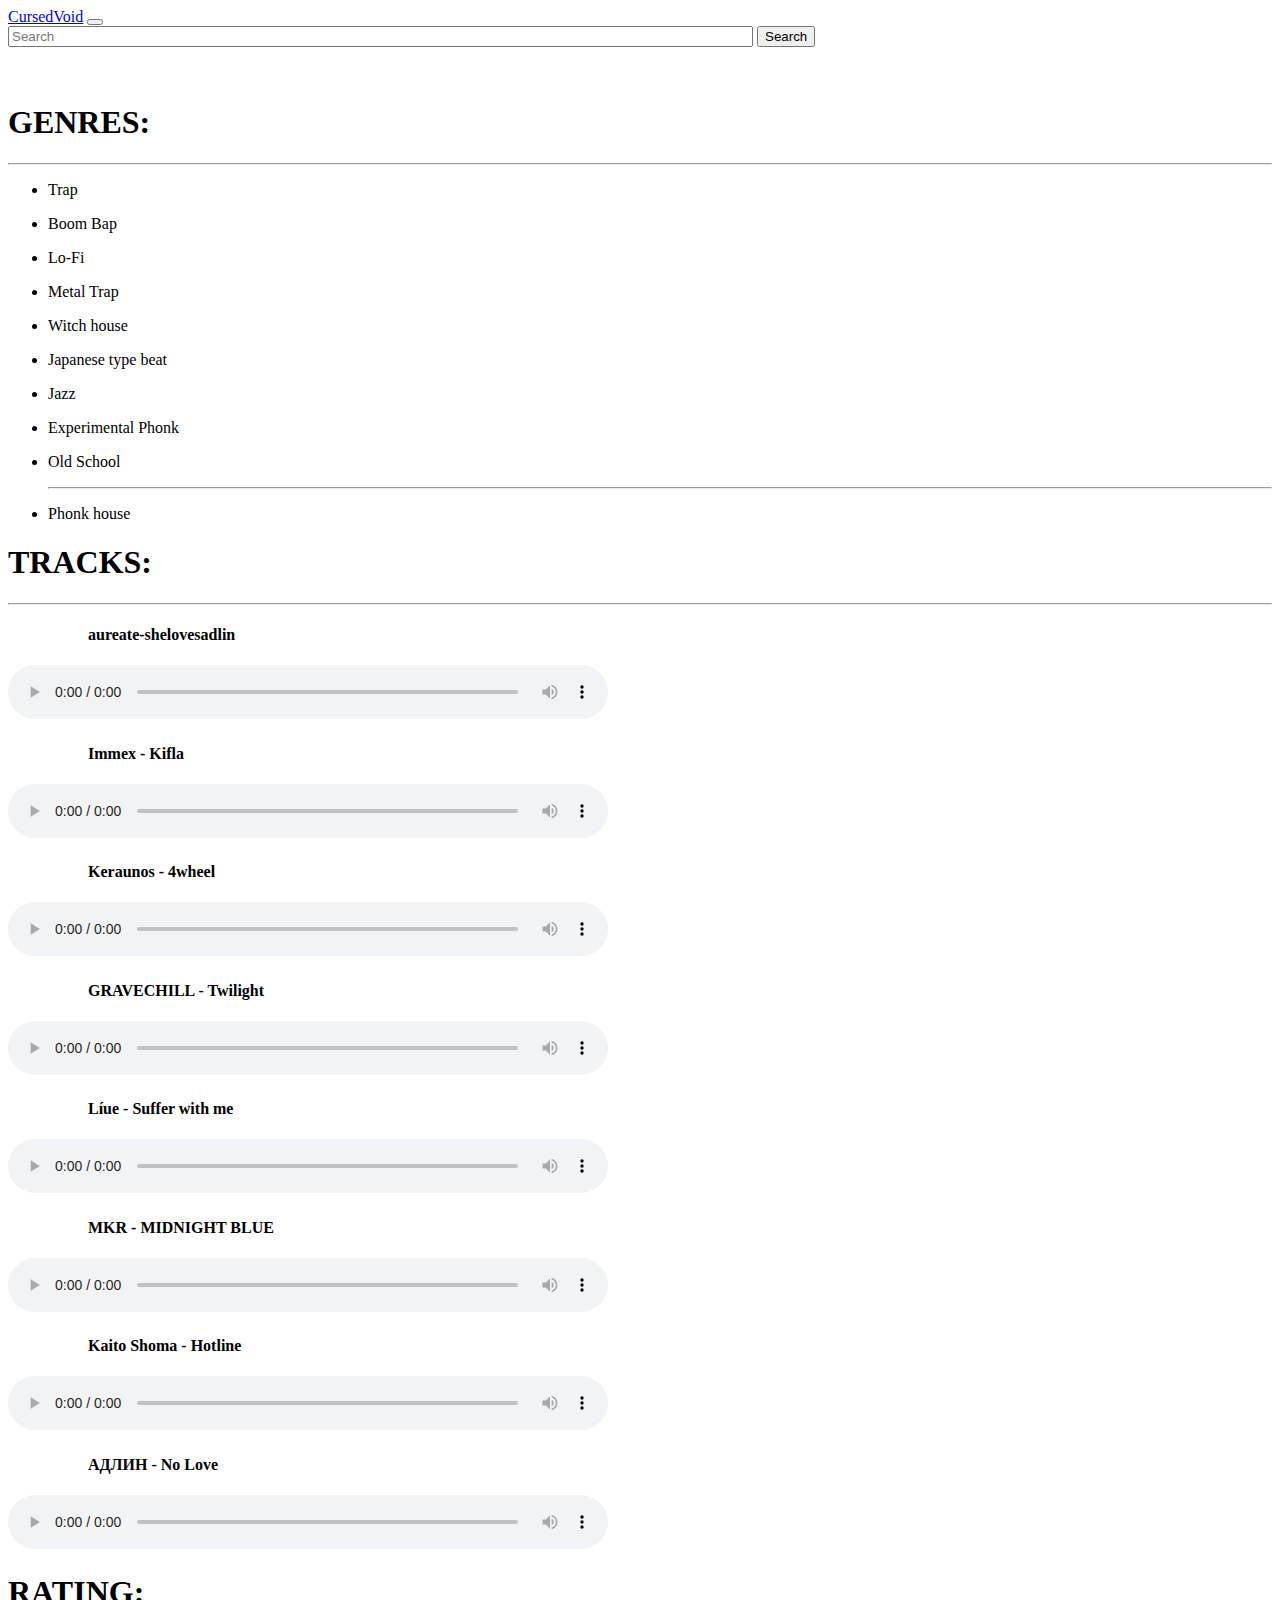
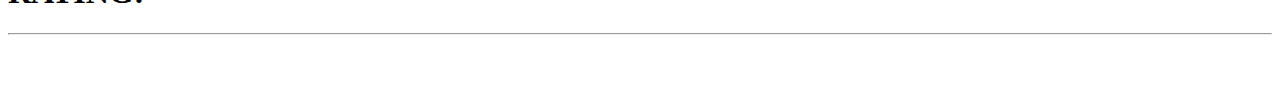
==== about.html @ 228fab2a "Add files via upload" ====
<!DOCTYPE html>
<html lang="ru">
 <head>
  <title> Вторая страница </title>
  <link rel="stylesheet" href="css/about.css">
  <meta http-equiv="content-type" content="text/html;charset=UTF-8"/>
  <!-- CSS only -->
  <link href="https://cdn.jsdelivr.net/npm/bootstrap@5.1.3/dist/css/bootstrap.min.css" rel="stylesheet" integrity="sha384-1BmE4kWBq78iYhFldvKuhfTAU6auU8tT94WrHftjDbrCEXSU1oBoqyl2QvZ6jIW3" crossorigin="anonymous">
  <!-- JavaScript Bundle with Popper -->
  <script src="https://cdn.jsdelivr.net/npm/bootstrap@5.1.3/dist/js/bootstrap.bundle.min.js" integrity="sha384-ka7Sk0Gln4gmtz2MlQnikT1wXgYsOg+OMhuP+IlRH9sENBO0LRn5q+8nbTov4+1p" crossorigin="anonymous"></script>

  <script src="https://ajax.googleapis.com/ajax/libs/jquery/3.5.1/jquery.min.js"></script>

  <script>
$(document).ready(function(){
  $("p.p11").mouseover(function(){
    $("p.p11").css("color", "#00CED1");
  });
  $("p.p11").mouseout(function(){
    $("p.p11").css("color", "lightgray");
  });
});
$(document).ready(function(){
  $("p.p22").mouseover(function(){
    $("p.p22").css("color", "#00CED1");
  });
  $("p.p22").mouseout(function(){
    $("p.p22").css("color", "lightgray");
  });
});
$(document).ready(function(){
  $("p.p33").mouseover(function(){
    $("p.p33").css("color", "#00CED1");
  });
  $("p.p33").mouseout(function(){
    $("p.p33").css("color", "lightgray");
  });
});
$(document).ready(function(){
  $("p.p44").mouseover(function(){
    $("p.p44").css("color", "#00CED1");
  });
  $("p.p44").mouseout(function(){
    $("p.p44").css("color", "lightgray");
  });
});
$(document).ready(function(){
  $("p.p55").mouseover(function(){
    $("p.p55").css("color", "#00CED1");
  });
  $("p.p55").mouseout(function(){
    $("p.p55").css("color", "lightgray");
  });
});
$(document).ready(function(){
  $("p.p66").mouseover(function(){
    $("p.p66").css("color", "#00CED1");
  });
  $("p.p66").mouseout(function(){
    $("p.p66").css("color", "lightgray");
  });
});
$(document).ready(function(){
  $("p.p77").mouseover(function(){
    $("p.p77").css("color", "#00CED1");
  });
  $("p.p77").mouseout(function(){
    $("p.p77").css("color", "lightgray");
  });
});
$(document).ready(function(){
  $("p.p88").mouseover(function(){
    $("p.p88").css("color", "#00CED1");
  });
  $("p.p88").mouseout(function(){
    $("p.p88").css("color", "lightgray");
  });
});
$(document).ready(function(){
  $("p.p99").mouseover(function(){
    $("p.p99").css('color', "#00CED1");
  });
  $("p.p99").mouseout(function(){
    $("p.p99").css("color", "lightgray");
  });
});
$(document).ready(function(){
  $("p.p10").mouseover(function(){
    $("p.p10").css('color', "#C71585");
  });
  $("p.p10").mouseout(function(){
    $("p.p10").css("color", "lightgray");
  });
});
</script>

<script type="text/javascript">
        function over()
        {
            document.getElementById("b1").innerHTML="Click!";
        }
        function out()
        {
          document.getElementById("b1").innerHTML="Search";
        }
</script>


 </head>
<body>

<nav class="navbar navbar-expand-sm navbar-dark bg-dark" id="nav1">
  <div class="container-fluid">
    <a class="navbar-brand" href="javascript:void(0)">CursedVoid</a>
    <button class="navbar-toggler" type="button" data-bs-toggle="collapse" data-bs-target="#mynavbar">
      <span class="navbar-toggler-icon"></span>
    </button>
    <div class="collapse navbar-collapse" id="mynavbar">

      <form class="d-flex" id="form">
        <input class="form-control me-2" type="text" placeholder="Search" size="90" id="poisk">
        <button onmouseover="over()" onmouseout="out()" class="btn btn-primary" type="button" id="b1" onclick="audio.play();">Search</button>
      </form>
    </div>
  </div>
</nav>

<div class="container-fluid" id="main" >
<div class="row" id="mainrow">
  <div class="col-lg-1" id="leftside">
<br><br>
  </div>
  <div class="col-lg-10" id="inside">
    <div class="row" id="inrow">
      <div class="col-lg-4" id="cur">
        <h1 id="h1">GENRES:</h1>
        <hr>
        <ul id="ul">
          <a href="#" onclick="audio.play();" style="color: #000; text-decoration: none;"><li><p class="p11">Trap</p></li></a>
          <a href="#" onclick="audio.play();" style="color: #000; text-decoration: none;"><li><p class="p22">Boom Bap</p></li></a>
          <a href="#" onclick="audio.play();" style="color: #000; text-decoration: none;"><li><p class="p33">Lo-Fi</p></li></a>
          <a href="#" onclick="audio.play();" style="color: #000; text-decoration: none;"><li><p class="p44">Metal Trap</p></li></a>
          <a href="#" onclick="audio.play();" style="color: #000; text-decoration: none;"><li><p class="p55">Witch house</p></li></a>
          <a href="#" onclick="audio.play();" style="color: #000; text-decoration: none;"><li><p class="p66">Japanese type beat</p></li></a>
          <a href="#" onclick="audio.play();" style="color: #000; text-decoration: none;"><li><p class="p77">Jazz</p></li></a>
          <a href="#" onclick="audio.play();" style="color: #000; text-decoration: none;"><li><p class="p88">Experimental Phonk</p></li></a>
          <a href="#" onclick="audio.play();" style="color: #000; text-decoration: none;"><li><p class="p99">Old School</p></li></a>
          <hr>
          <a href="about.html" onclick="audio.play();" style="color: #000; text-decoration: none;"><li><p class="p10">Phonk house</p></li></a>
        </ul>
      </div>
      <div class="col-lg-4" id="sed">
        <h1 id="h1">TRACKS:</h1>
        <hr>
        <div class="wrapper">
          <ul>
            <ol>
            <h4 class="aureate">aureate-shelovesadlin</h4>
            </ol>
          </ul>
            <audio id="" controls src="music/aureate-shelovesadlin-nxzxrov-sx180-remix.mp3" style="width:100%;max-width:600px;"></audio>
          <ul>
            <ol>
            <h4 class="kifla">Immex - Kifla</h4>
            </ol>
          </ul>
            <audio controls src="music/Immex - Kifla.mp3" style="width:100%;max-width:600px;"></audio>
          <ul>
            <ol>
            <h4 class="Keraunos - 4wheel-keraunos killer(sped up) (tik tok version)">Keraunos - 4wheel</h4>
            </ol>
          </ul>
            <audio controls src="music/Keraunos - 4wheel-keraunos killer(sped up) (tik tok version).mp3" style="width:100%;max-width:600px;"></audio>
          <ul>
            <ol>
            <h4 class="GRAVECHILL - Twilight">GRAVECHILL - Twilight</h4>
            </ol>
          </ul>
            <audio controls src="music/GRAVECHILL - Twilight.mp3" style="width:100%;max-width:600px;"></audio>
          <ul>
            <ol>
            <h4 class="Líue - Suffer with me">Líue - Suffer with me</h4>
            </ol>
          </ul>
            <audio controls src="music/Líue - Suffer with me.mp3" style="width:100%;max-width:600px;"></audio>
          <ul>
            <ol>
            <h4 class="MKR - MIDNIGHT BLUE ">MKR - MIDNIGHT BLUE </h4>
            </ol>
          </ul>
            <audio controls src="music/MKR - MIDNIGHT BLUE (Phonk Remix).mp3" style="width:100%;max-width:600px;"></audio>
          <ul>
            <ol>
            <h4 class="Kaito Shoma - Hotline">Kaito Shoma - Hotline </h4>
            </ol>
          </ul>
            <audio controls src="music/Kaito Shoma - Hotline.mp3" style="width:100%;max-width:600px;"></audio>
          <ul>
            <ol>
            <h4 class="АДЛИН - No Love">АДЛИН - No Love </h4>
            </ol>
          </ul>
            <audio controls src="music/АДЛИН - No Love.mp3" style="width:100%;max-width:600px;"></audio>
        </div>
      </div>
      <div class="col-lg-4" id="void">
        <h1 id="h1">RATING:</h1>
        <hr>
      </div>
    </div>
  </div>
  <div class="col-lg-1" id="rightside">
<br><br>
  </div>

</div>
</div>

<div class="mt-5 p-4 bg-dark text-white text-center" id="foot">
  <a href="https://vm.tiktok.com/ZSecXWsVH/" style="color:white; text-decoration:none;">with love by Edil and Yerassyl</a>
</div>

<script type="text/javascript">
  const audio = new Audio();
  audio.src = "./music/SoundEffect.m4a";
</script>
<script type="text/javascript">
const audio1 = new Audio1();
audio.src = "./music/SoundEffect2.m4a"
</script>
</body>
</html>
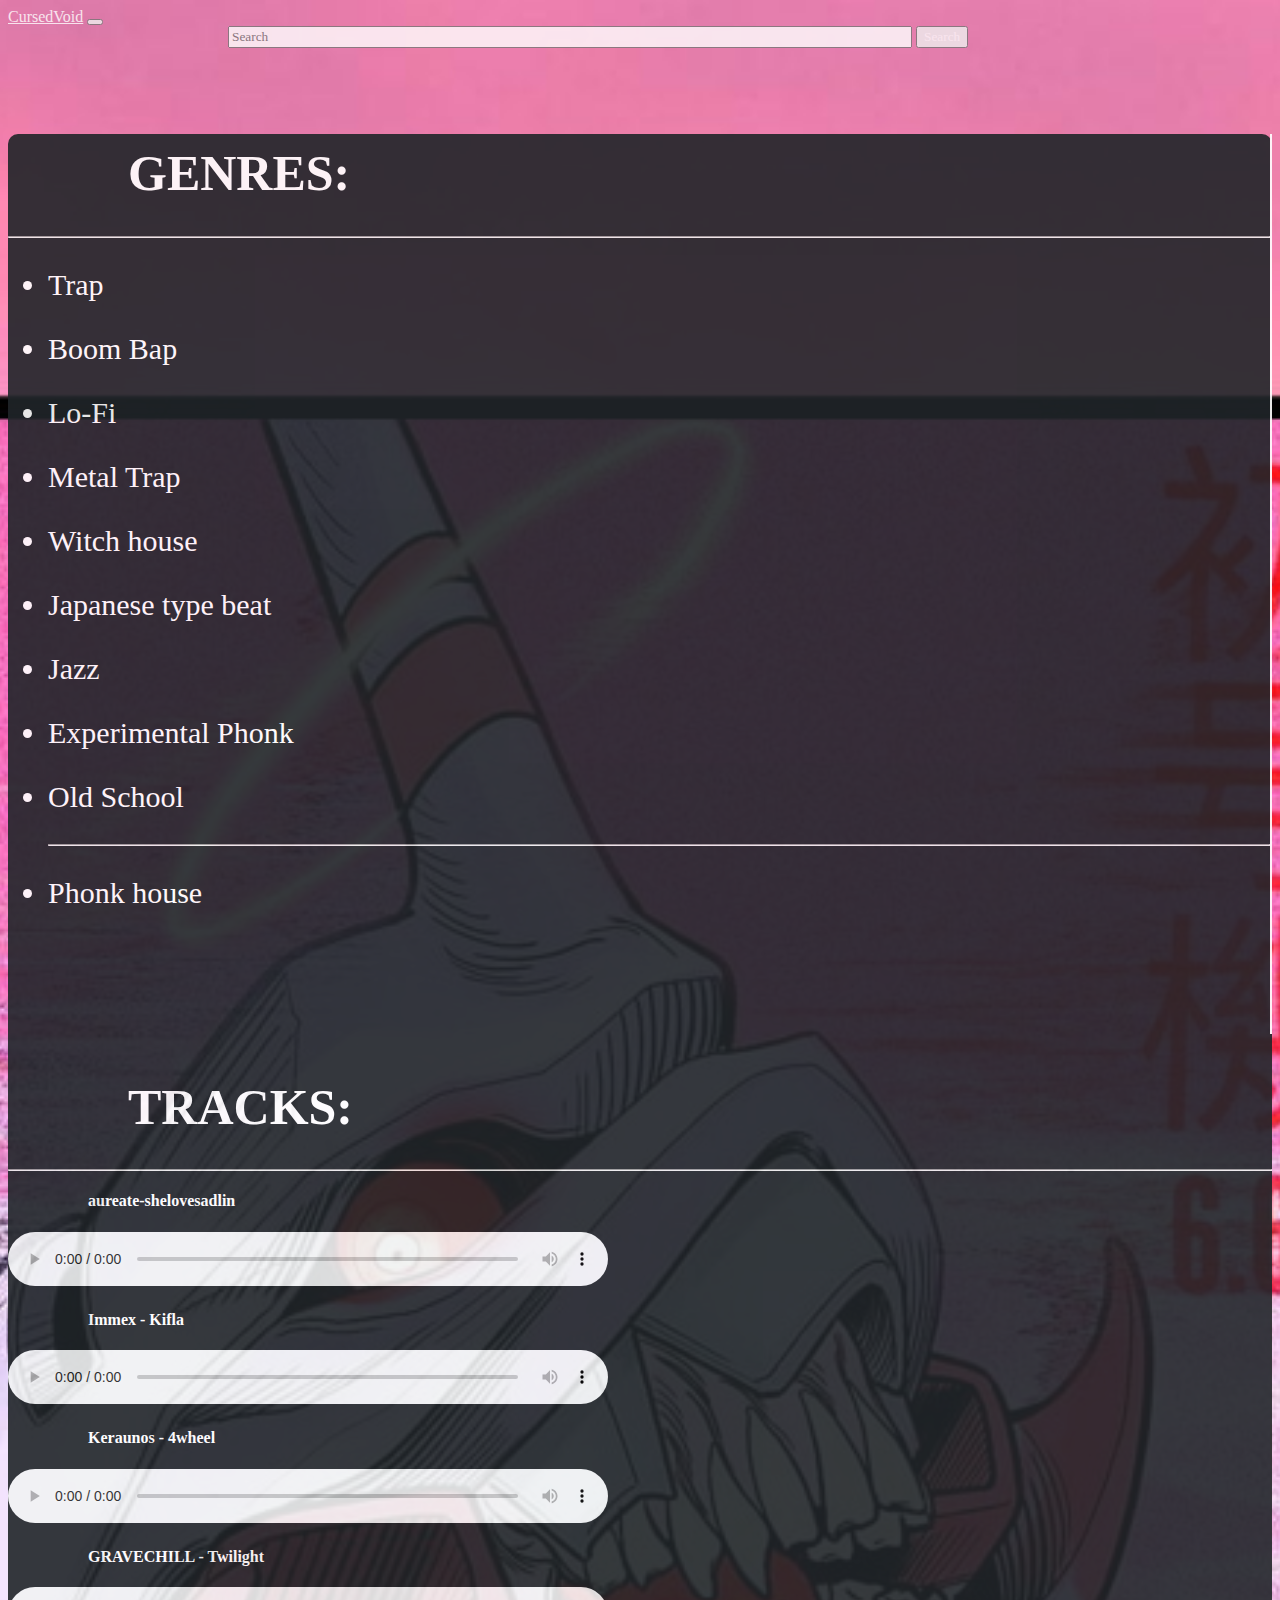
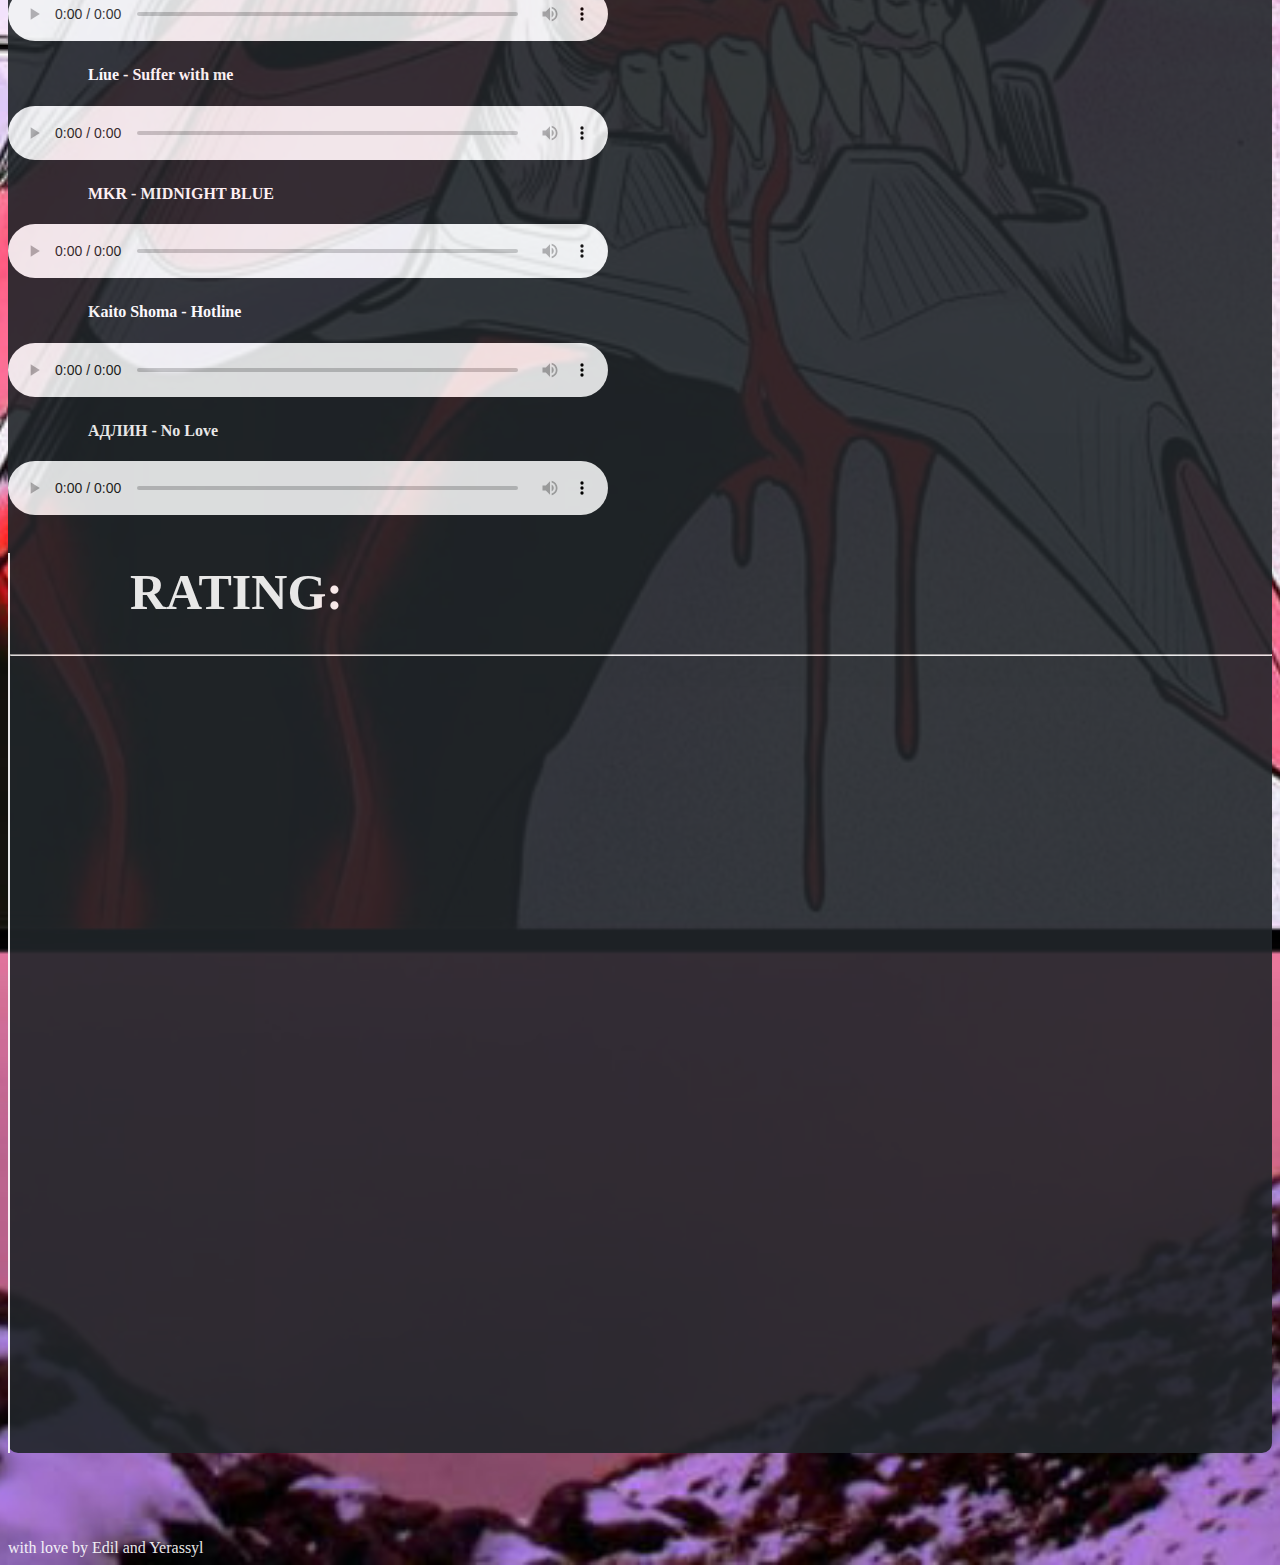
==== commit db50eed5: "Update about.html" ====
--- a/about.html
+++ b/about.html
@@ -2,110 +2,11 @@
 <html lang="ru">
  <head>
   <title> Вторая страница </title>
-  <link rel="stylesheet" href="css/about.css">
   <meta http-equiv="content-type" content="text/html;charset=UTF-8"/>
   <!-- CSS only -->
   <link href="https://cdn.jsdelivr.net/npm/bootstrap@5.1.3/dist/css/bootstrap.min.css" rel="stylesheet" integrity="sha384-1BmE4kWBq78iYhFldvKuhfTAU6auU8tT94WrHftjDbrCEXSU1oBoqyl2QvZ6jIW3" crossorigin="anonymous">
   <!-- JavaScript Bundle with Popper -->
-  <script src="https://cdn.jsdelivr.net/npm/bootstrap@5.1.3/dist/js/bootstrap.bundle.min.js" integrity="sha384-ka7Sk0Gln4gmtz2MlQnikT1wXgYsOg+OMhuP+IlRH9sENBO0LRn5q+8nbTov4+1p" crossorigin="anonymous"></script>
-
-  <script src="https://ajax.googleapis.com/ajax/libs/jquery/3.5.1/jquery.min.js"></script>
-
-  <script>
-$(document).ready(function(){
-  $("p.p11").mouseover(function(){
-    $("p.p11").css("color", "#00CED1");
-  });
-  $("p.p11").mouseout(function(){
-    $("p.p11").css("color", "lightgray");
-  });
-});
-$(document).ready(function(){
-  $("p.p22").mouseover(function(){
-    $("p.p22").css("color", "#00CED1");
-  });
-  $("p.p22").mouseout(function(){
-    $("p.p22").css("color", "lightgray");
-  });
-});
-$(document).ready(function(){
-  $("p.p33").mouseover(function(){
-    $("p.p33").css("color", "#00CED1");
-  });
-  $("p.p33").mouseout(function(){
-    $("p.p33").css("color", "lightgray");
-  });
-});
-$(document).ready(function(){
-  $("p.p44").mouseover(function(){
-    $("p.p44").css("color", "#00CED1");
-  });
-  $("p.p44").mouseout(function(){
-    $("p.p44").css("color", "lightgray");
-  });
-});
-$(document).ready(function(){
-  $("p.p55").mouseover(function(){
-    $("p.p55").css("color", "#00CED1");
-  });
-  $("p.p55").mouseout(function(){
-    $("p.p55").css("color", "lightgray");
-  });
-});
-$(document).ready(function(){
-  $("p.p66").mouseover(function(){
-    $("p.p66").css("color", "#00CED1");
-  });
-  $("p.p66").mouseout(function(){
-    $("p.p66").css("color", "lightgray");
-  });
-});
-$(document).ready(function(){
-  $("p.p77").mouseover(function(){
-    $("p.p77").css("color", "#00CED1");
-  });
-  $("p.p77").mouseout(function(){
-    $("p.p77").css("color", "lightgray");
-  });
-});
-$(document).ready(function(){
-  $("p.p88").mouseover(function(){
-    $("p.p88").css("color", "#00CED1");
-  });
-  $("p.p88").mouseout(function(){
-    $("p.p88").css("color", "lightgray");
-  });
-});
-$(document).ready(function(){
-  $("p.p99").mouseover(function(){
-    $("p.p99").css('color', "#00CED1");
-  });
-  $("p.p99").mouseout(function(){
-    $("p.p99").css("color", "lightgray");
-  });
-});
-$(document).ready(function(){
-  $("p.p10").mouseover(function(){
-    $("p.p10").css('color', "#C71585");
-  });
-  $("p.p10").mouseout(function(){
-    $("p.p10").css("color", "lightgray");
-  });
-});
-</script>
-
-<script type="text/javascript">
-        function over()
-        {
-            document.getElementById("b1").innerHTML="Click!";
-        }
-        function out()
-        {
-          document.getElementById("b1").innerHTML="Search";
-        }
-</script>
-
-
+  <link rel="stylesheet" href="assets/css/about.css">
  </head>
 <body>
 
@@ -220,6 +121,10 @@
   <a href="https://vm.tiktok.com/ZSecXWsVH/" style="color:white; text-decoration:none;">with love by Edil and Yerassyl</a>
 </div>
 
+<script src="https://cdn.jsdelivr.net/npm/bootstrap@5.1.3/dist/js/bootstrap.bundle.min.js" integrity="sha384-ka7Sk0Gln4gmtz2MlQnikT1wXgYsOg+OMhuP+IlRH9sENBO0LRn5q+8nbTov4+1p" crossorigin="anonymous"></script>
+
+<script src="https://ajax.googleapis.com/ajax/libs/jquery/3.5.1/jquery.min.js"></script>
+
 <script type="text/javascript">
   const audio = new Audio();
   audio.src = "./music/SoundEffect.m4a";
@@ -228,5 +133,108 @@
 const audio1 = new Audio1();
 audio.src = "./music/SoundEffect2.m4a"
 </script>
+
+<script>
+$(document).ready(function(){
+$("p.p11").mouseover(function(){
+  $("p.p11").css("color", "#00CED1");
+});
+$("p.p11").mouseout(function(){
+  $("p.p11").css("color", "lightgray");
+});
+});
+$(document).ready(function(){
+$("p.p22").mouseover(function(){
+  $("p.p22").css("color", "#00CED1");
+});
+$("p.p22").mouseout(function(){
+  $("p.p22").css("color", "lightgray");
+});
+});
+$(document).ready(function(){
+$("p.p33").mouseover(function(){
+  $("p.p33").css("color", "#00CED1");
+});
+$("p.p33").mouseout(function(){
+  $("p.p33").css("color", "lightgray");
+});
+});
+$(document).ready(function(){
+$("p.p44").mouseover(function(){
+  $("p.p44").css("color", "#00CED1");
+});
+$("p.p44").mouseout(function(){
+  $("p.p44").css("color", "lightgray");
+});
+});
+$(document).ready(function(){
+$("p.p55").mouseover(function(){
+  $("p.p55").css("color", "#00CED1");
+});
+$("p.p55").mouseout(function(){
+  $("p.p55").css("color", "lightgray");
+});
+});
+$(document).ready(function(){
+$("p.p66").mouseover(function(){
+  $("p.p66").css("color", "#00CED1");
+});
+$("p.p66").mouseout(function(){
+  $("p.p66").css("color", "lightgray");
+});
+});
+$(document).ready(function(){
+$("p.p77").mouseover(function(){
+  $("p.p77").css("color", "#00CED1");
+});
+$("p.p77").mouseout(function(){
+  $("p.p77").css("color", "lightgray");
+});
+});
+$(document).ready(function(){
+$("p.p88").mouseover(function(){
+  $("p.p88").css("color", "#00CED1");
+});
+$("p.p88").mouseout(function(){
+  $("p.p88").css("color", "lightgray");
+});
+});
+$(document).ready(function(){
+$("p.p99").mouseover(function(){
+  $("p.p99").css('color', "#00CED1");
+});
+$("p.p99").mouseout(function(){
+  $("p.p99").css("color", "lightgray");
+});
+});
+$(document).ready(function(){
+$("p.p10").mouseover(function(){
+  $("p.p10").css('color', "#C71585");
+});
+$("p.p10").mouseout(function(){
+  $("p.p10").css("color", "lightgray");
+});
+});
+</script>
+
+<script type="text/javascript">
+      function over()
+      {
+          document.getElementById("b1").innerHTML="Click!";
+      }
+      function out()
+      {
+        document.getElementById("b1").innerHTML="Search";
+      }
+</script>
+
+<script type="text/javascript">
+  const audio = new Audio();
+  audio.src = "./music/SoundEffect.m4a";
+</script>
+<script type="text/javascript">
+const audio1 = new Audio1();
+audio.src = "./music/SoundEffect2.m4a"
+</script>
 </body>
 </html>
--- a/assets/css/about.css
+++ b/assets/css/about.css
@@ -0,0 +1,56 @@
+#main{
+  background-size: 100%;
+  background-repeat: no-repeat;
+  min-height: 100vh;
+  background-size: cover;
+}
+body{
+  background-size: 100%;
+  background-repeat: no-repeat;
+  background-image: url('../image/iVAN.jpg');
+  background-size: cover;
+  background-position: center;
+
+}
+
+#inside{
+  margin-top: 50px;
+  min-height: 100vh;
+  background-color: #202529;
+  border-radius: 10px;
+  margin-bottom: 50px;
+  opacity: 0.9;
+}
+#nav1{
+  opacity: 0.8;
+
+}
+*{
+  color: white;
+  font-family: Karlo Cham Line;
+}
+#form{
+  padding-left: 220px;
+}
+#inrow{
+  min-height: 100vh;
+}
+#cur{
+  border-right: 2px solid white;
+  min-height: 100vh;
+}
+#void{
+  border-left: 2px solid white;
+  min-height: 100vh;
+}
+#foot{
+  opacity: 0.9;
+}
+#h1{
+  padding-top: 10px;
+  padding-left: 120px;
+  font-size: 50px;
+}
+#ul{
+  font-size: 30px;
+}
